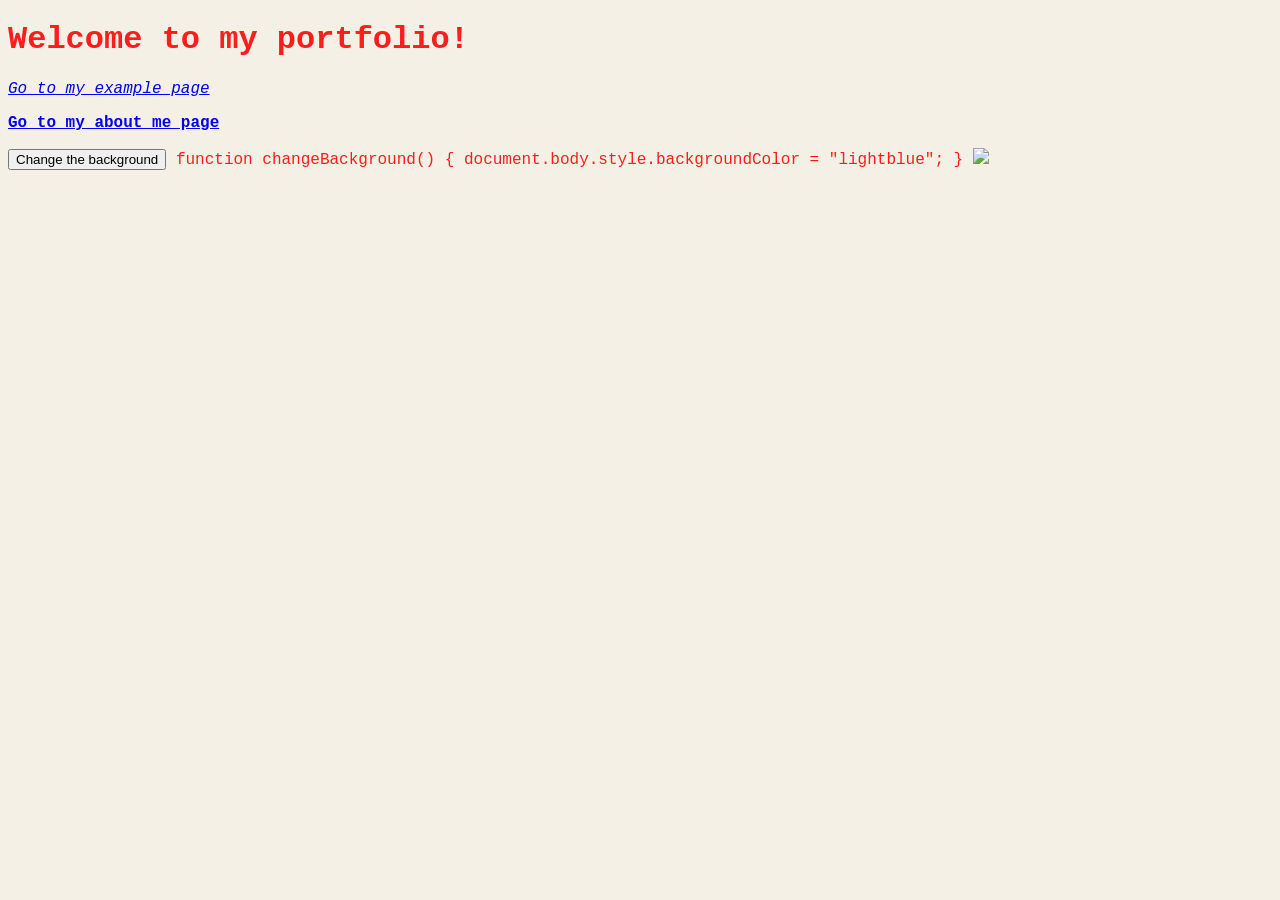
==== index.html @ 8ea659c9 "I think i fixed the button" ====
<!DOCTYPE html>
<html>
<head>
  <title>My Portfolio</title>
  <link rel="stylesheet" href="style.css">
</head>
<body>
  <h1>Welcome to my portfolio!</h1>
  <p><i><a href="example.html">Go to my example page</a></i></p>
  <p><a href="example copy.html"> <b>Go to my about me page</b></a></p>
  <button id="bgButton" onclick="changeBackground()">
  Change the background
</button>
function changeBackground() {
  document.body.style.backgroundColor = "lightblue";
}
  <img src="https://encrypted-tbn0.gstatic.com/images?q=tbn:ANd9GcQKTy6EAxQ3YZcf37Qh2QjbJDgoYaTRXl0EsZN_dLuaun5brgPG9BaTjHM&s=10">
</body>
</html>
---- style.css ----
body {
  color: #ff0000e0;
  background-color: #F5F0E6;
  font-family:  Verdana, 'Courier New', Courier, monospace;
}
.subtitle { font-size: 30px; color: red; }
#page-title { font-size: 24px; color: rgb(0, 0, 0); }
#my-name {
  color: rgb(255, 0, 0);
  font-size: 20px;
  text-align: center;
}
.subtitle {
  color: red;
  border: 2px solid black;
  padding: 20px;
  margin: auto;
  width: 300px
}
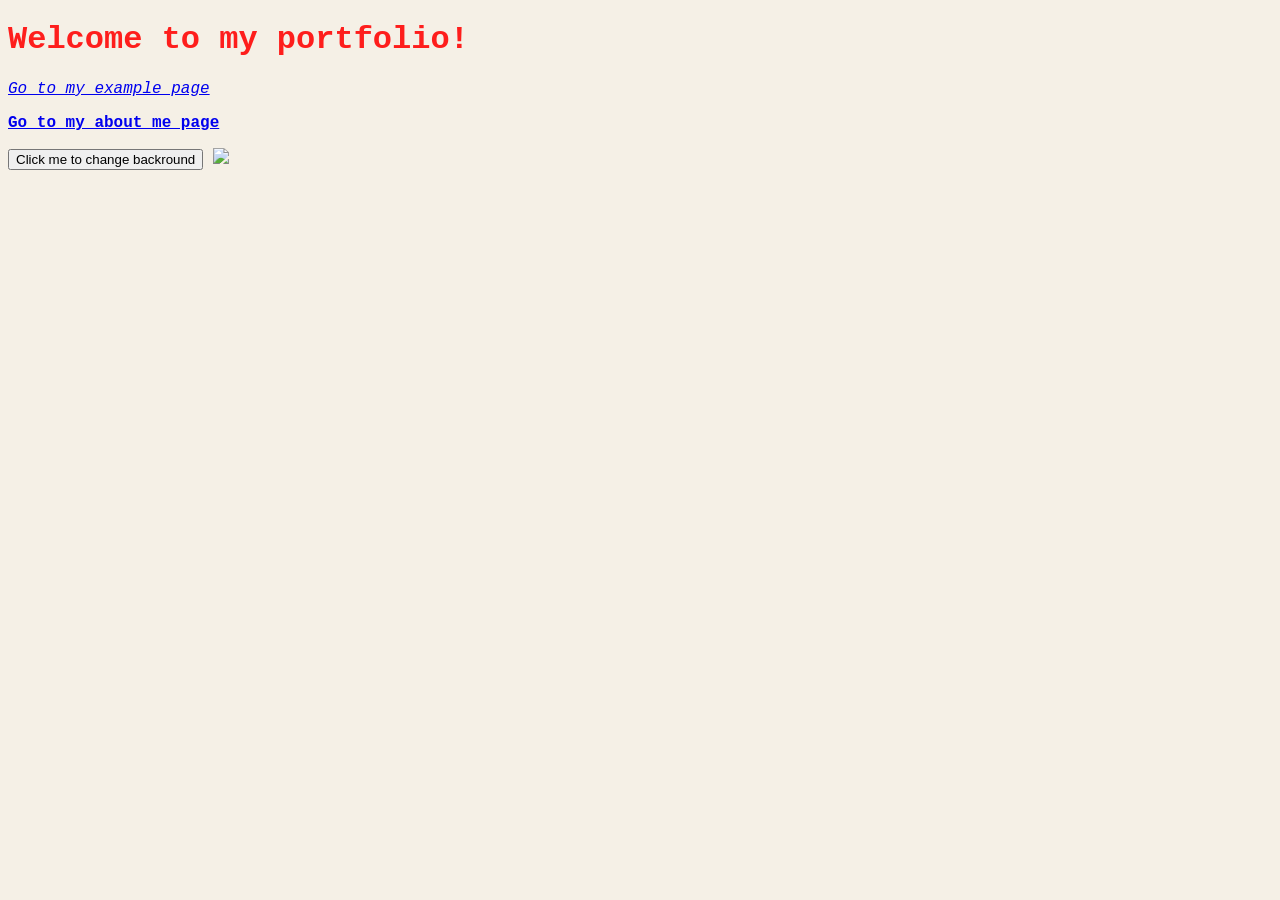
==== commit 30c68257: "Now I think it got fixed" ====
--- a/index.html
+++ b/index.html
@@ -8,12 +8,9 @@
   <h1>Welcome to my portfolio!</h1>
   <p><i><a href="example.html">Go to my example page</a></i></p>
   <p><a href="example copy.html"> <b>Go to my about me page</b></a></p>
-  <button id="bgButton" onclick="changeBackground()">
-  Change the background
+  <button id="colorButton" onclick="changeBackground()">
+  Click me to change backround
 </button>
-function changeBackground() {
-  document.body.style.backgroundColor = "lightblue";
-}
   <img src="https://encrypted-tbn0.gstatic.com/images?q=tbn:ANd9GcQKTy6EAxQ3YZcf37Qh2QjbJDgoYaTRXl0EsZN_dLuaun5brgPG9BaTjHM&s=10">
 </body>
 </html>
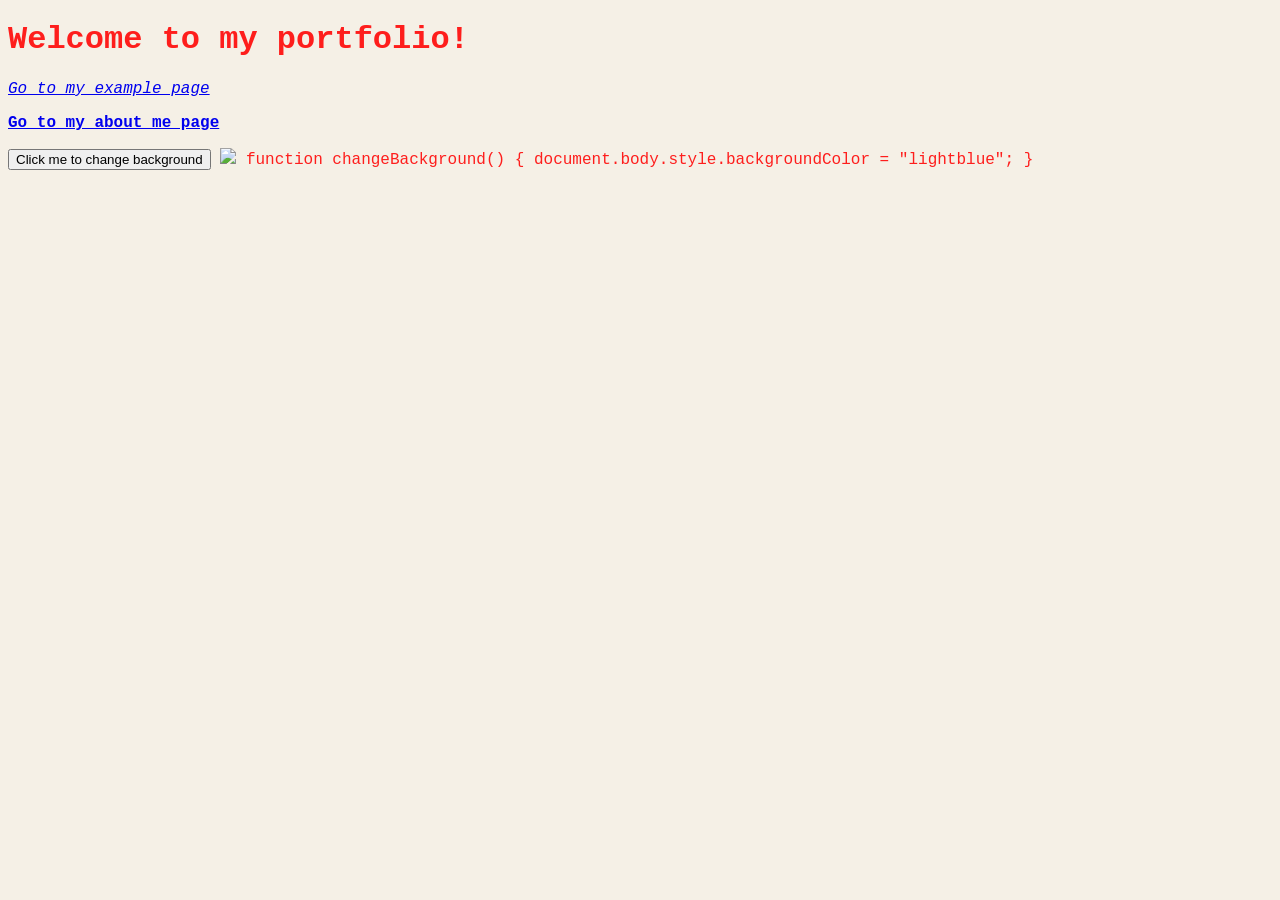
==== commit 98fe3027: "Hi" ====
--- a/index.html
+++ b/index.html
@@ -9,8 +9,11 @@
   <p><i><a href="example.html">Go to my example page</a></i></p>
   <p><a href="example copy.html"> <b>Go to my about me page</b></a></p>
   <button id="colorButton" onclick="changeBackground()">
-  Click me to change backround
+  Click me to change background
 </button>
   <img src="https://encrypted-tbn0.gstatic.com/images?q=tbn:ANd9GcQKTy6EAxQ3YZcf37Qh2QjbJDgoYaTRXl0EsZN_dLuaun5brgPG9BaTjHM&s=10">
+  function changeBackground() {
+  document.body.style.backgroundColor = "lightblue";
+}
 </body>
 </html>
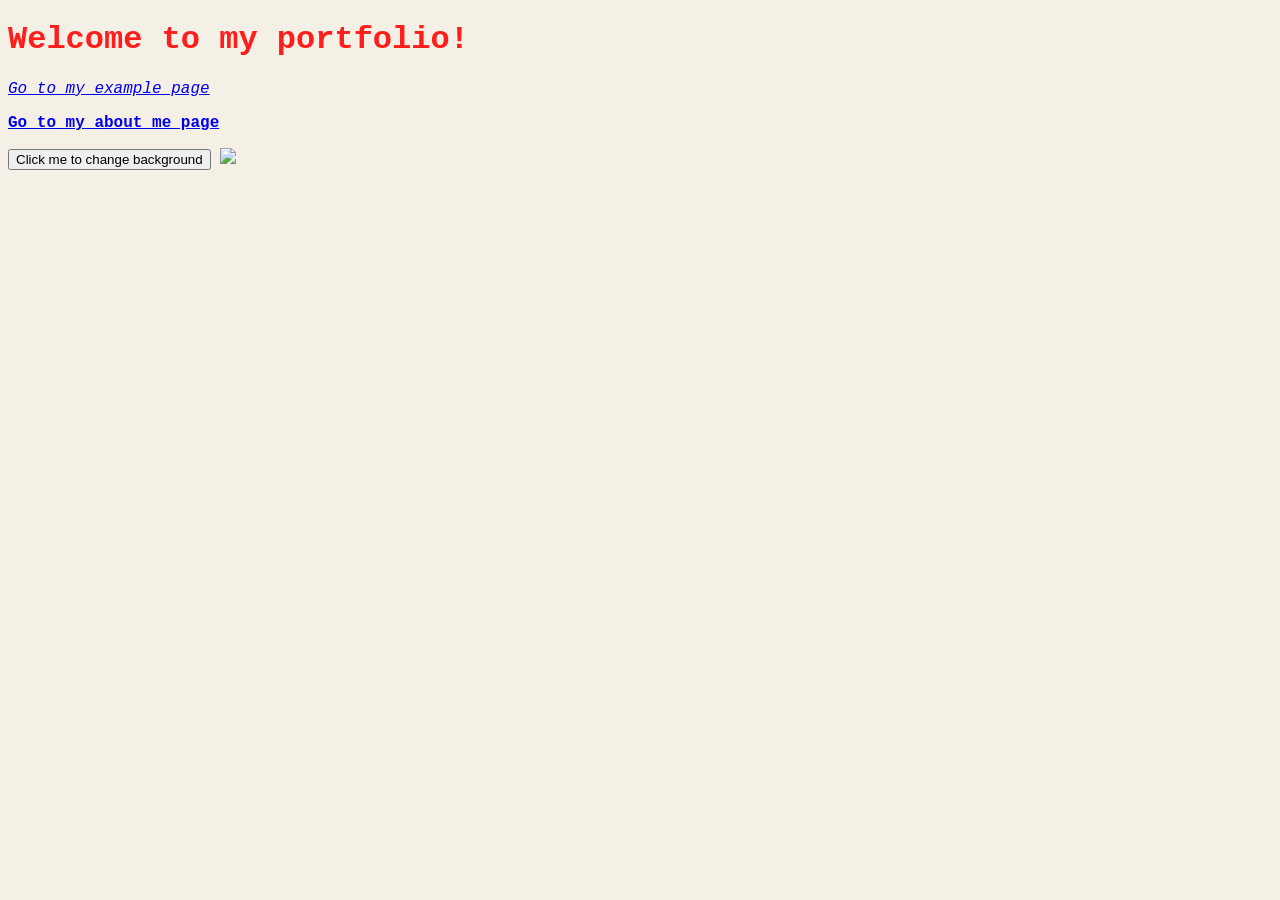
==== commit 9883306f: "Fixed my background" ====
--- a/index.html
+++ b/index.html
@@ -12,8 +12,8 @@
   Click me to change background
 </button>
   <img src="https://encrypted-tbn0.gstatic.com/images?q=tbn:ANd9GcQKTy6EAxQ3YZcf37Qh2QjbJDgoYaTRXl0EsZN_dLuaun5brgPG9BaTjHM&s=10">
-  function changeBackground() {
+ <script> function changeBackground() {
   document.body.style.backgroundColor = "lightblue";
-}
+}</script>
 </body>
 </html>
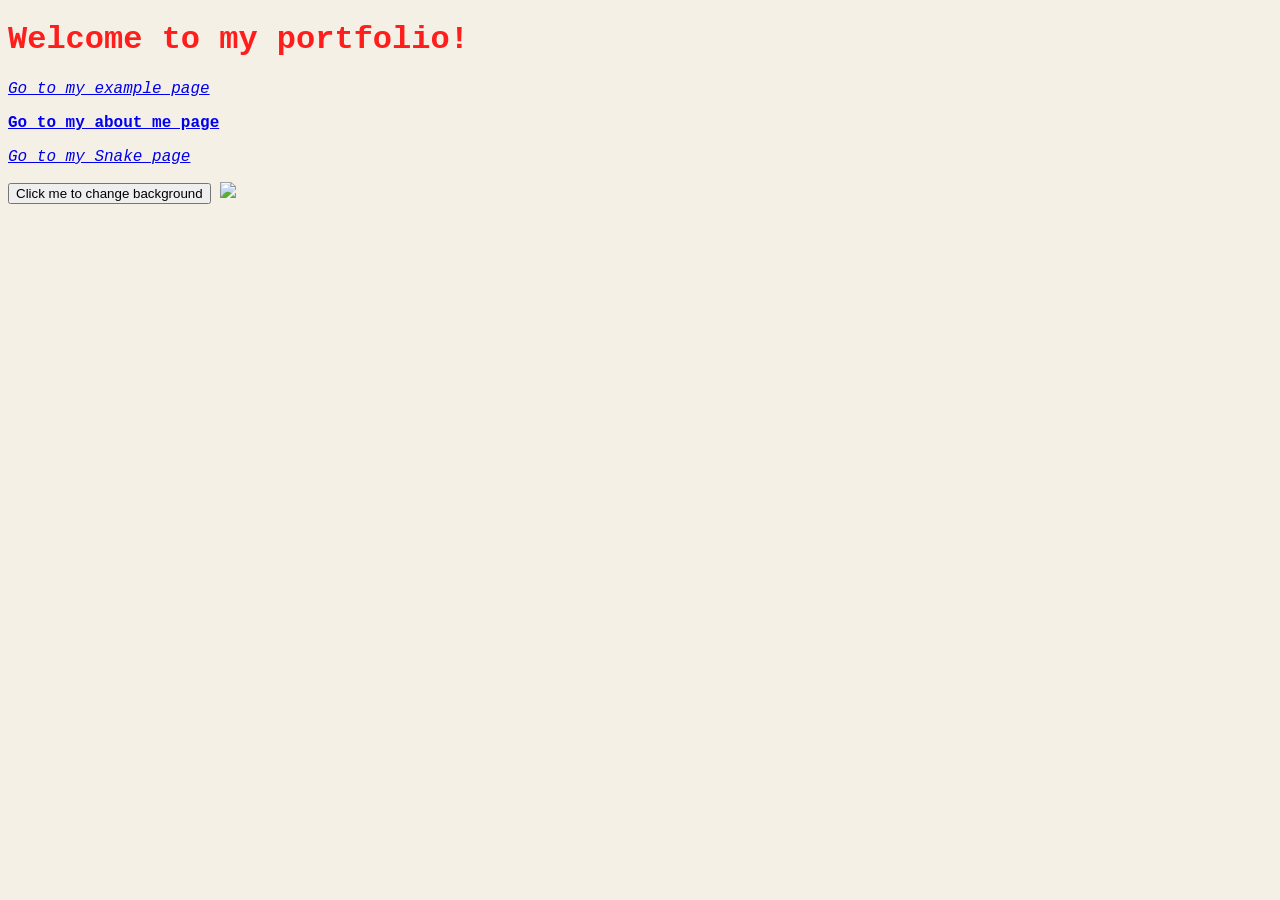
==== commit adbe134a: "Basic version of my Snake Game page" ====
--- a/index.html
+++ b/index.html
@@ -8,6 +8,7 @@
   <h1>Welcome to my portfolio!</h1>
   <p><i><a href="example.html">Go to my example page</a></i></p>
   <p><a href="example copy.html"> <b>Go to my about me page</b></a></p>
+  <p><i><a href="week04-snake.html">Go to my Snake page</a></i></p>
   <button id="colorButton" onclick="changeBackground()">
   Click me to change background
 </button>
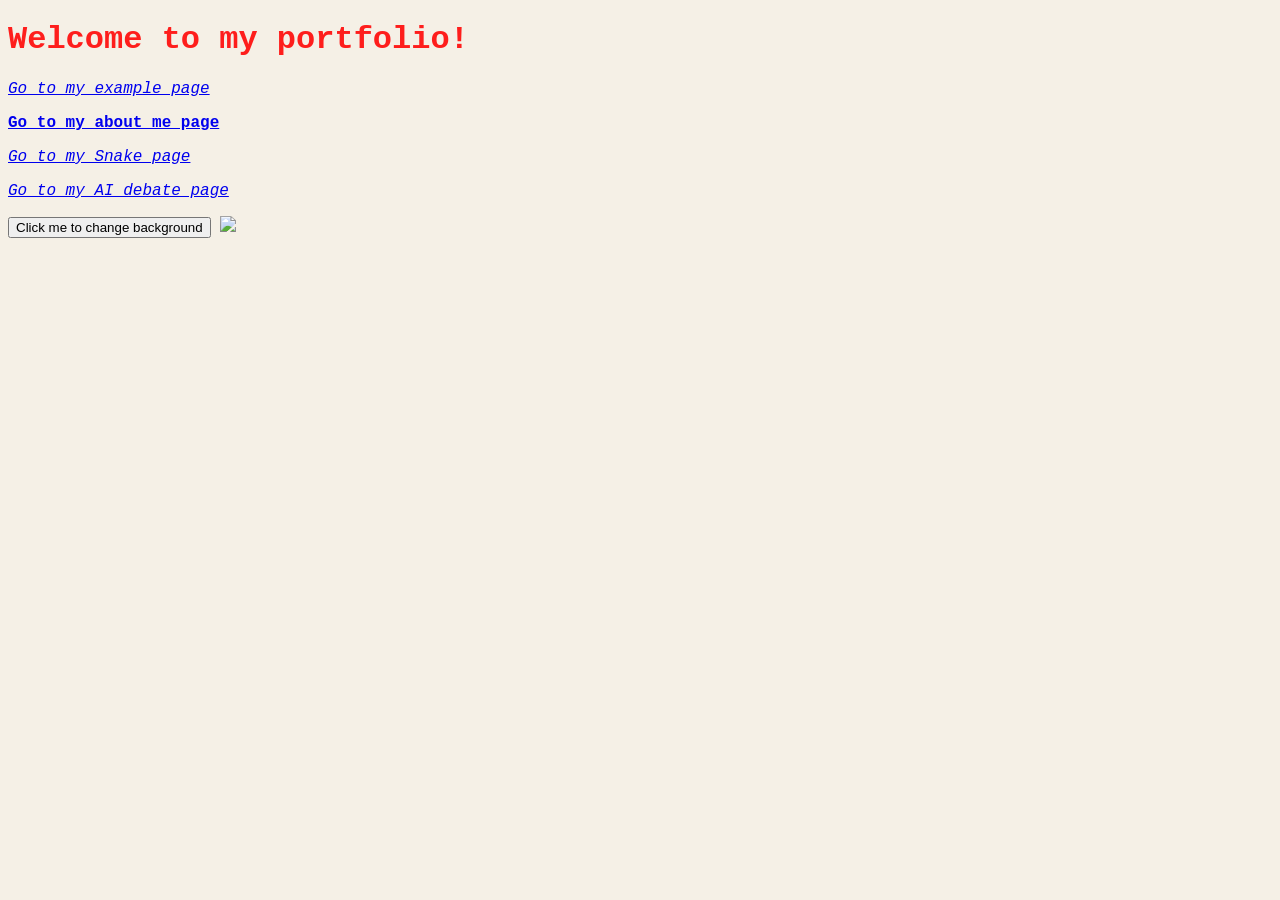
==== commit b20ba4ea: "Added my AI page" ====
--- a/index.html
+++ b/index.html
@@ -9,6 +9,7 @@
   <p><i><a href="example.html">Go to my example page</a></i></p>
   <p><a href="example copy.html"> <b>Go to my about me page</b></a></p>
   <p><i><a href="week04-snake.html">Go to my Snake page</a></i></p>
+  <p><i><a href="week05-ai.html">Go to my AI debate page</a></i></p>
   <button id="colorButton" onclick="changeBackground()">
   Click me to change background
 </button>
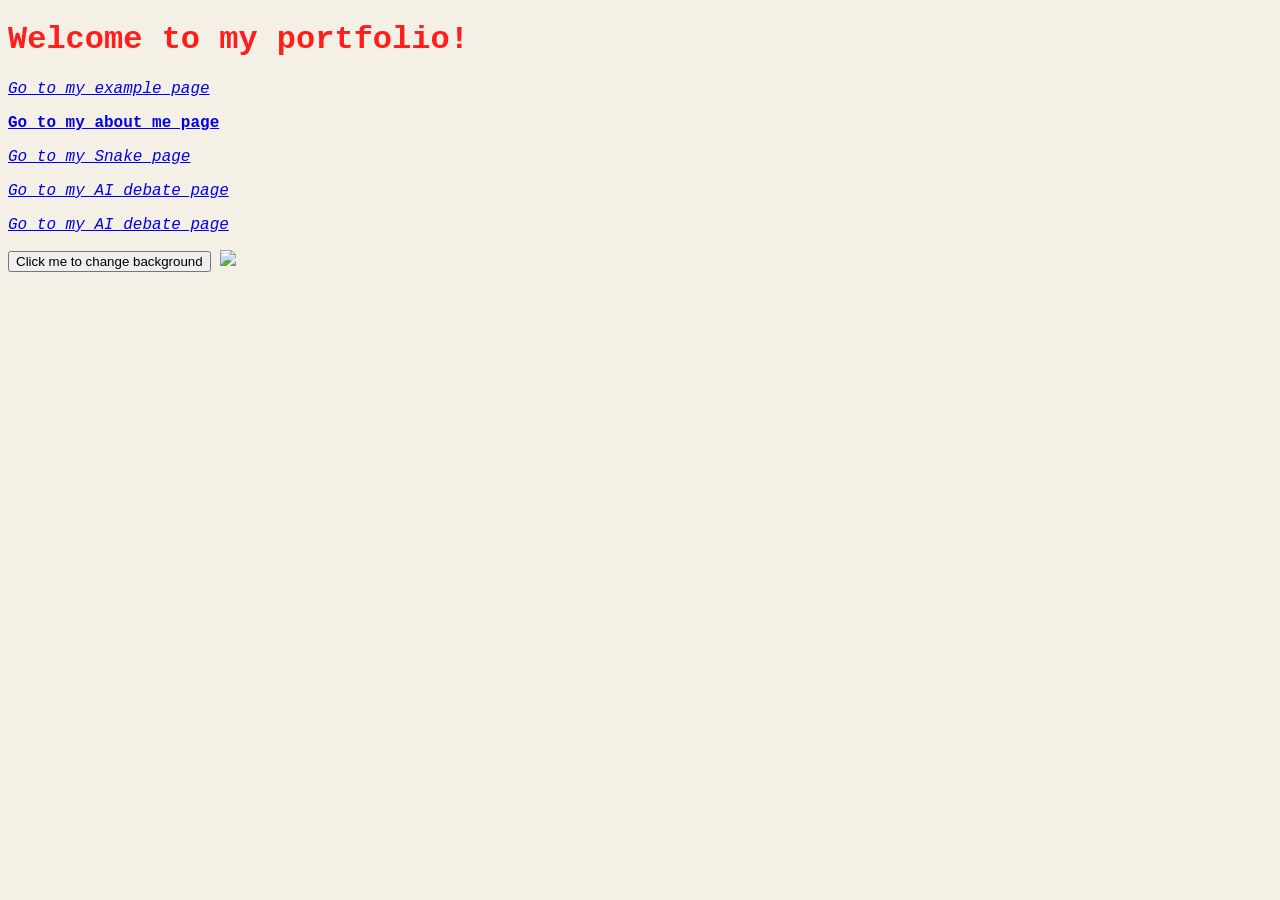
==== commit db58f014: "Added my Roller Game page" ====
--- a/index.html
+++ b/index.html
@@ -10,6 +10,7 @@
   <p><a href="example copy.html"> <b>Go to my about me page</b></a></p>
   <p><i><a href="week04-snake.html">Go to my Snake page</a></i></p>
   <p><i><a href="week05-ai.html">Go to my AI debate page</a></i></p>
+  <p><i><a href="week06-07-rollergame.html">Go to my AI debate page</a></i></p>
   <button id="colorButton" onclick="changeBackground()">
   Click me to change background
 </button>
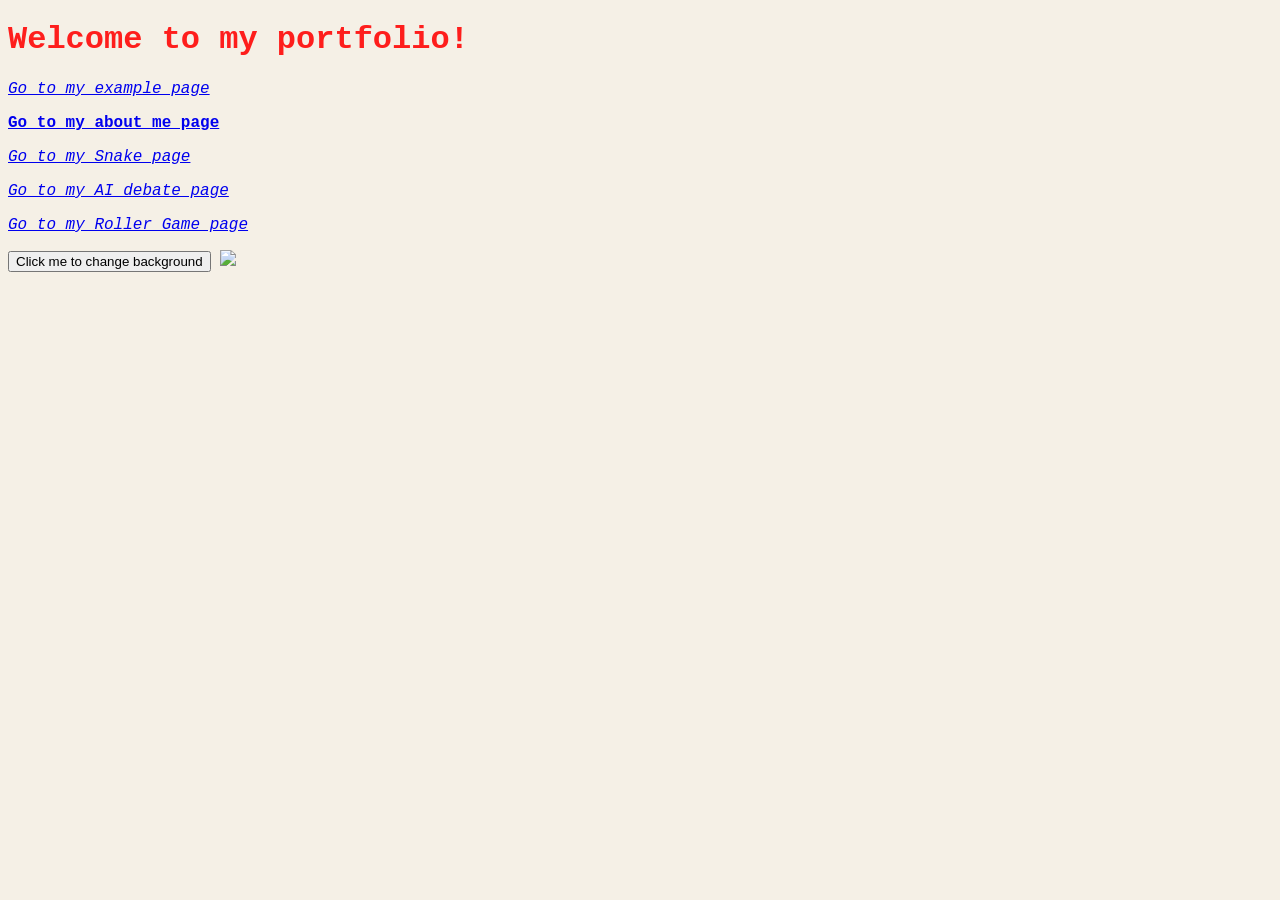
==== commit 3fbabdf7: "Made my Roller Game page better than before" ====
--- a/index.html
+++ b/index.html
@@ -10,7 +10,7 @@
   <p><a href="example copy.html"> <b>Go to my about me page</b></a></p>
   <p><i><a href="week04-snake.html">Go to my Snake page</a></i></p>
   <p><i><a href="week05-ai.html">Go to my AI debate page</a></i></p>
-  <p><i><a href="week06-07-rollergame.html">Go to my AI debate page</a></i></p>
+  <p><i><a href="week06-07-rollergame.html">Go to my Roller Game page</a></i></p>
   <button id="colorButton" onclick="changeBackground()">
   Click me to change background
 </button>
